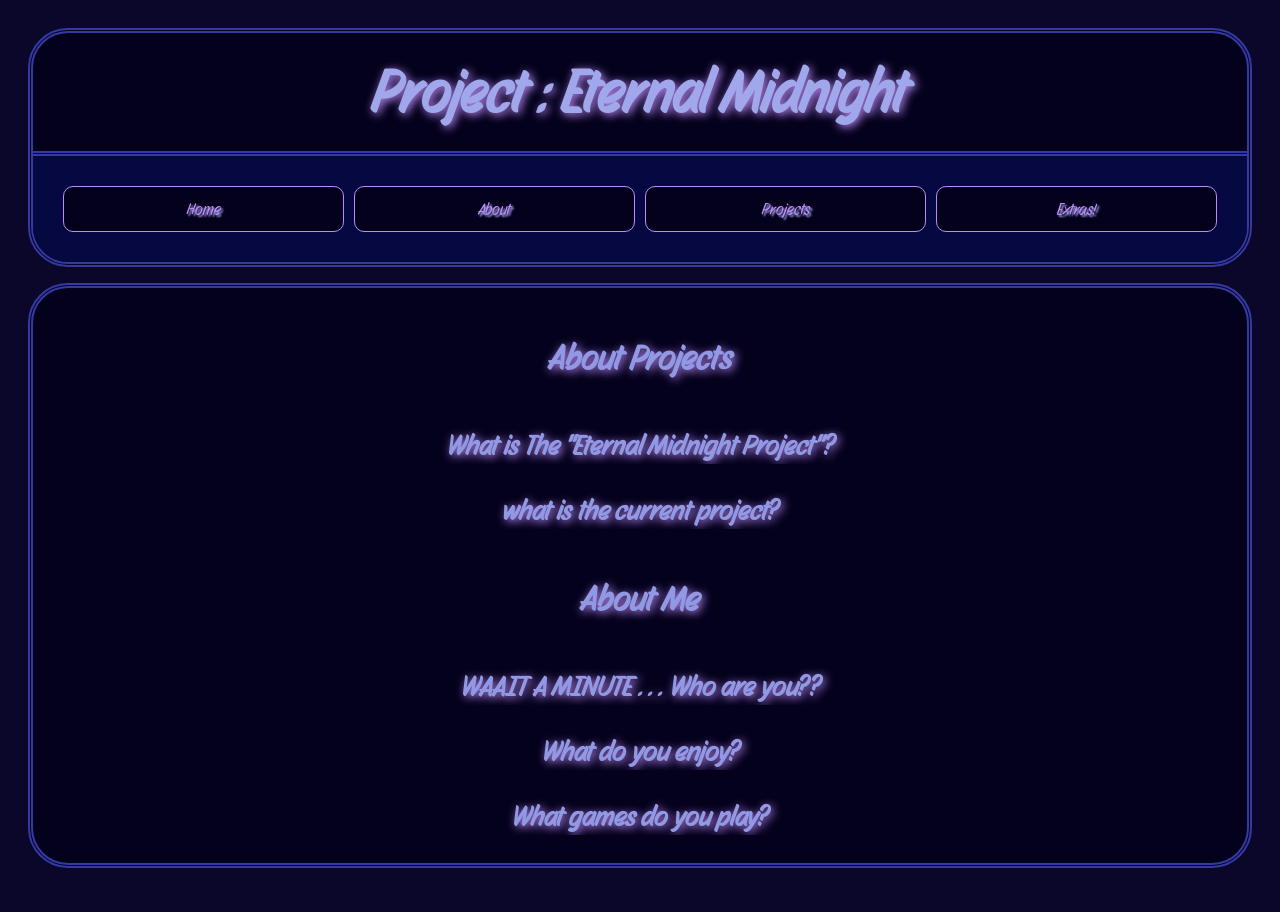
==== pages/About.html @ 1077b7e6 "Add files via upload" ====
<!DOCTYPE html>
<html>
   <head>
      <link href="../style/style.css" rel="stylesheet">
      <script src="../script/script.js" defer></script>
      <meta name = "viewpoint" contect="width=device-width">
      <title> Project: Eternal Midnight </title>
      <link rel="preconnect" href="https://fonts.googleapis.com">
      <link rel="preconnect" href="https://fonts.gstatic.com" crossorigin>
      <link href="https://fonts.googleapis.com/css2?family=Story+Script&display=swap" rel="stylesheet">
      <link rel="icon" type="image/x-icon" href="../images/Eternity.ico">
   </head>

   <body>
      <header>
         <h1>Project : Eternal Midnight</h1>
         <nav >
            <ul class="navbar">
               <li class="navbarit"><a href="../index.html">Home</a></li>
               <li class="navbarit"><a href="About.html">About</a></li>
               <li class="navbarit"><a href="Projects.html">Projects</a></li>
               <li class="navbarit"><a href="Extra.html">Extras!</a></li>
            </ul>
         </nav>
      </header>

      <main>
         <section class="about">
            <h4 class="head4">About Projects</h4>
            <h3 class="heading3" id="head3">What is The "Eternal Midnight Project"?</h3>
            <p class="Aboutquestions">
               The "Eternal Midnight Project", which i might change to just "Project : Eternity" , is the main website where all other projects will be linked , and where i will post about them (and about me ofc)
            </p>
            <h3 class="heading3" id="head3">what is the current project?</h3>
            <p class="Aboutquestions">this one , silly!</p>
            <h4 class="head4">About Me<h4>
            <h3 class="heading3" id="head3">WAAIT A MINUTE . . . Who are you??</h3>
            <p class="Aboutquestions">yes the questian text is a refrance , anyway , i'm Yoruu (not my real name) just a guy who loves coding </p>
            <h3 class="heading3" id="head3">What do you enjoy?</h3>
            <p class="Aboutquestions">i enjoy music , any type (mostly calm though, i don't really like blasting my ears off , piano is best) , my favorite music is "lament" by "invadable Harmony" ..</p>
            <h3 class="heading3" id="head3">What games do you play?</h3>
            <p class="Aboutquestions">i play : terraria (modded mostly) , minecraft , hollow knight and silksong , ori and the blind forest (will of the wisps refuses to start on my pc :>)</p>


      </main>
   </body>
---- style/style.css ----
html {
	background-color: #0b072b;


	font-family: "Story Script", sans-serif;
}

body {
	width: auto;
	margin: center;

	padding: 20px 20px 20px 20px;
	
}

header {
	display: flow-root;
	overflow: auto ;
    background-color: #04011c;
	border: 5px double #3539a4;
	border-radius: 40px;
	border-sh
}

.navbar {
	list-style-type: none;
	margin: 0px;
	height: 60px;
	padding: 30px;
	background-color: #060941;
	border-top:5px double #3539a4; 
	display: flex;
	flex-wrap: wrap;
	justify-content: space-around;
	gap: 10px;
	height: auto;
}

.navbar .navbarit{
	flex: 1 1 200px;
	max-width: 300px;
}

.navbar .navbarit a {
	display: block;
	color: #bc8cf8;
	text-align: center;
	padding: 12px 12px;
	text-shadow: 2px 2px  2px #a0a8eb;
	text-decoration: none;
	background-color: #04011c;
	border: 1px double; #3539a4;
	border-radius: 10px;
	transition: all 0.3s ease;
}

.navbar .navbarit a:hover{
	color: #7c44bc;
	background-color: #2a2b8e;
	border-color: #bc8cf8;
}

main {
	border: 5px double #3539a4;
	border-radius: 40px;
	margin: 1em 0;
	background-color: #04011c;
}


h1 {
	margin: 0;
	padding: 20px 0;
	color: #a0a8eb;
	font-size: 60px;
	text-align: center;
	text-shadow: 2px 2px 10px #bc8cf8;
}
.About {
	display: block;
	font-size: 35px;
	text-align: center;
	color: #9299e4;
	text-shadow: 2px 2px 10px #bc8cf8;
	justify-content: center;

}

.Extras {
	display: block;
	font-size: 35px;
	text-align: center;
	color: #9299e4;
	text-shadow: 2px 2px 10px #bc8cf8;
	justify-content: center;

}

.head4 {
	display: block;
	font-size: 35px;
	text-align: center;
	color: #9299e4;
	text-shadow: 2px 2px 10px #bc8cf8;
}
#heading4 {
	display: block;
	font-size: 40px;
	text-align: center;
	color: #9299e4;
	text-shadow: 2px 2px 10px #bc8cf8;

}

.heading3{
	cursor: pointer;
	display: flow-root;
	overflow: auto ;
	font-size: 28px ;
	text-align: center;
	color: #9299e4;
	text-shadow: 2px 2px 10px #bc8cf8;
}

.Aboutquestions {
	display: none;
	font-size: 20px ;
	text-align: center;
	color: #9299e4;
	text-shadow: 2px 2px 10px #bc8cf8;
}

.extras {
	display: none;
	font-size: 20px ;
	text-align: center;
	color: #9299e4;
	text-shadow: 2px 2px 10px #bc8cf8;
}

.Products {
	display: none;
	font-size: 20px ;
	text-align: center;
	color: #9299e4;
	text-shadow: 2px 2px 10px #bc8cf8;
}


#homepara {
	display: flow-root;
	overflow: auto ;
	font-size: 25px ;
	text-align: center;
	color: #9299e4;
	text-shadow: 2px 2px 10px #bc8cf8;
}

img {
	display: block;
	margin: 0 auto;
	max-width: 100%;
}
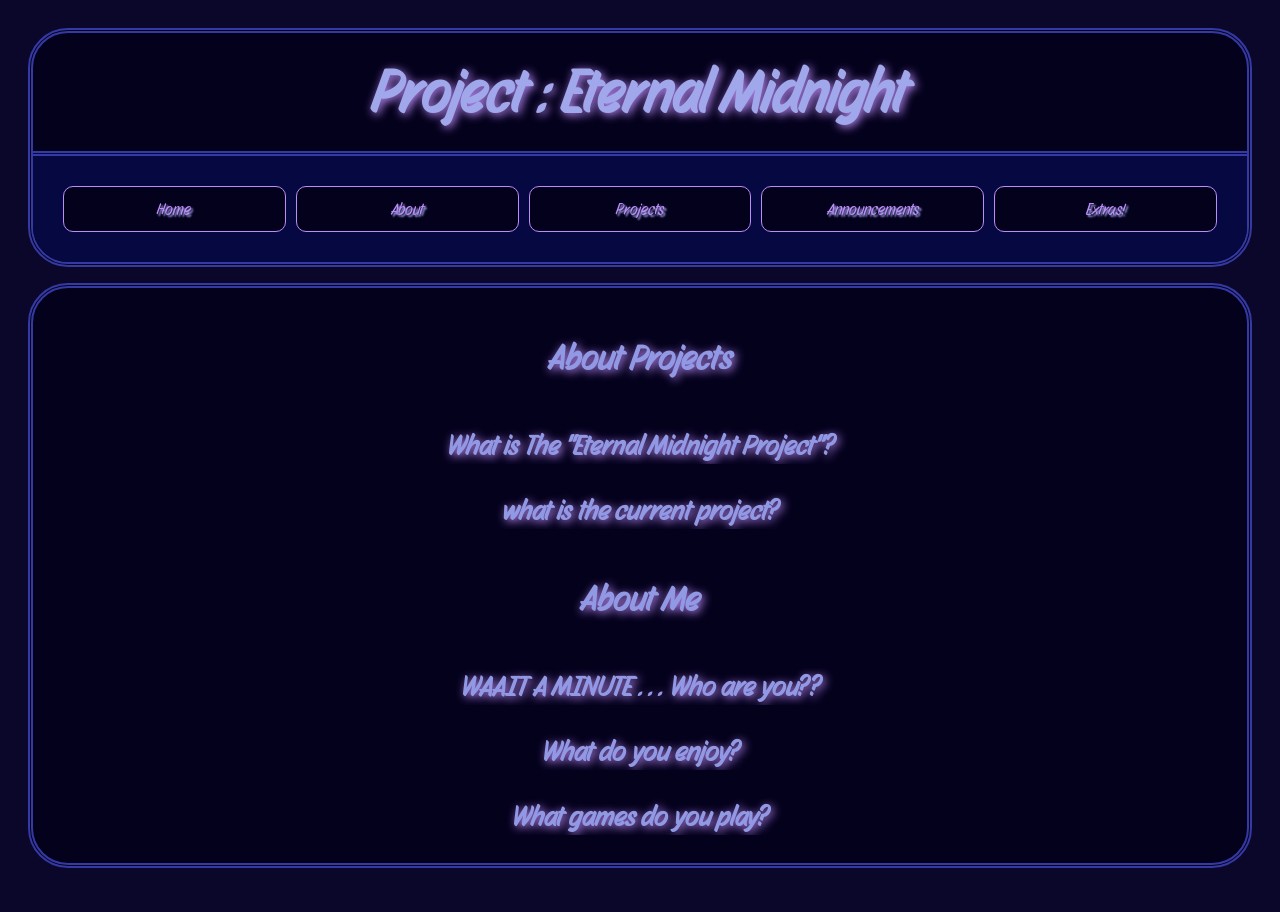
==== commit d67eb27b: "edited" ====
--- a/pages/About.html
+++ b/pages/About.html
@@ -19,6 +19,7 @@
                <li class="navbarit"><a href="../index.html">Home</a></li>
                <li class="navbarit"><a href="About.html">About</a></li>
                <li class="navbarit"><a href="Projects.html">Projects</a></li>
+               <li class="navbarit"><a href="Announcements.html">Announcements</a></li>
                <li class="navbarit"><a href="Extra.html">Extras!</a></li>
             </ul>
          </nav>
@@ -32,7 +33,7 @@
                The "Eternal Midnight Project", which i might change to just "Project : Eternity" , is the main website where all other projects will be linked , and where i will post about them (and about me ofc)
             </p>
             <h3 class="heading3" id="head3">what is the current project?</h3>
-            <p class="Aboutquestions">this one , silly!</p>
+            <p class="Aboutquestions">the music player "Project : Catalyst"</p>
             <h4 class="head4">About Me<h4>
             <h3 class="heading3" id="head3">WAAIT A MINUTE . . . Who are you??</h3>
             <p class="Aboutquestions">yes the questian text is a refrance , anyway , i'm Yoruu (not my real name) just a guy who loves coding </p>
--- a/style/style.css
+++ b/style/style.css
@@ -130,6 +130,14 @@
 	text-shadow: 2px 2px 10px #bc8cf8;
 }
 
+.announcments {
+	display: none;
+	font-size: 20px ;
+	text-align: center;
+	color: #9299e4;
+	text-shadow: 2px 2px 10px #bc8cf8;
+}
+
 .extras {
 	display: none;
 	font-size: 20px ;
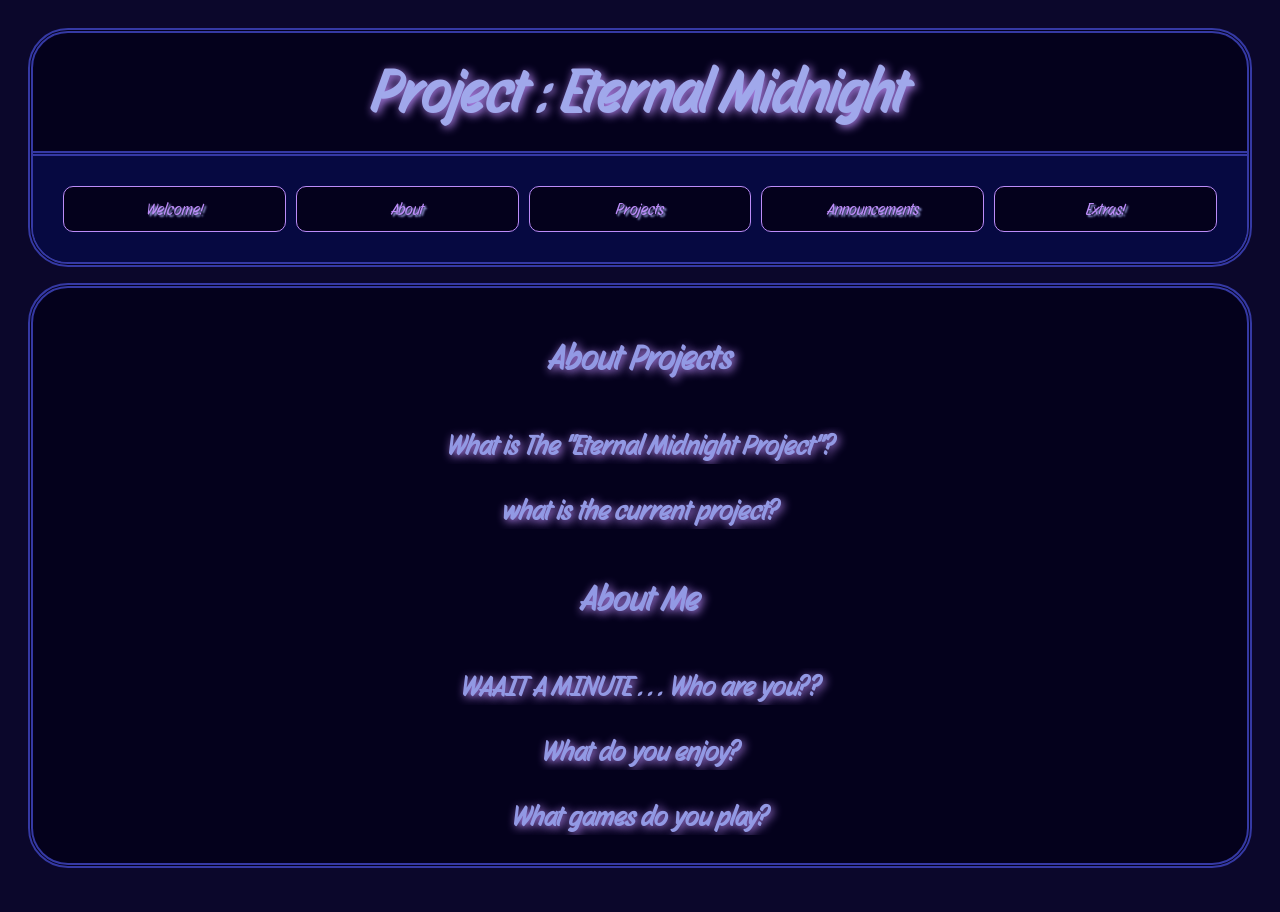
==== commit 6be3f580: "updated "Home" to "Welcome!"" ====
--- a/pages/About.html
+++ b/pages/About.html
@@ -16,7 +16,7 @@
          <h1>Project : Eternal Midnight</h1>
          <nav >
             <ul class="navbar">
-               <li class="navbarit"><a href="../index.html">Home</a></li>
+               <li class="navbarit"><a href="../index.html">Welcome!</a></li>
                <li class="navbarit"><a href="About.html">About</a></li>
                <li class="navbarit"><a href="Projects.html">Projects</a></li>
                <li class="navbarit"><a href="Announcements.html">Announcements</a></li>
@@ -44,4 +44,4 @@
 
 
       </main>
-   </body>+   </body>
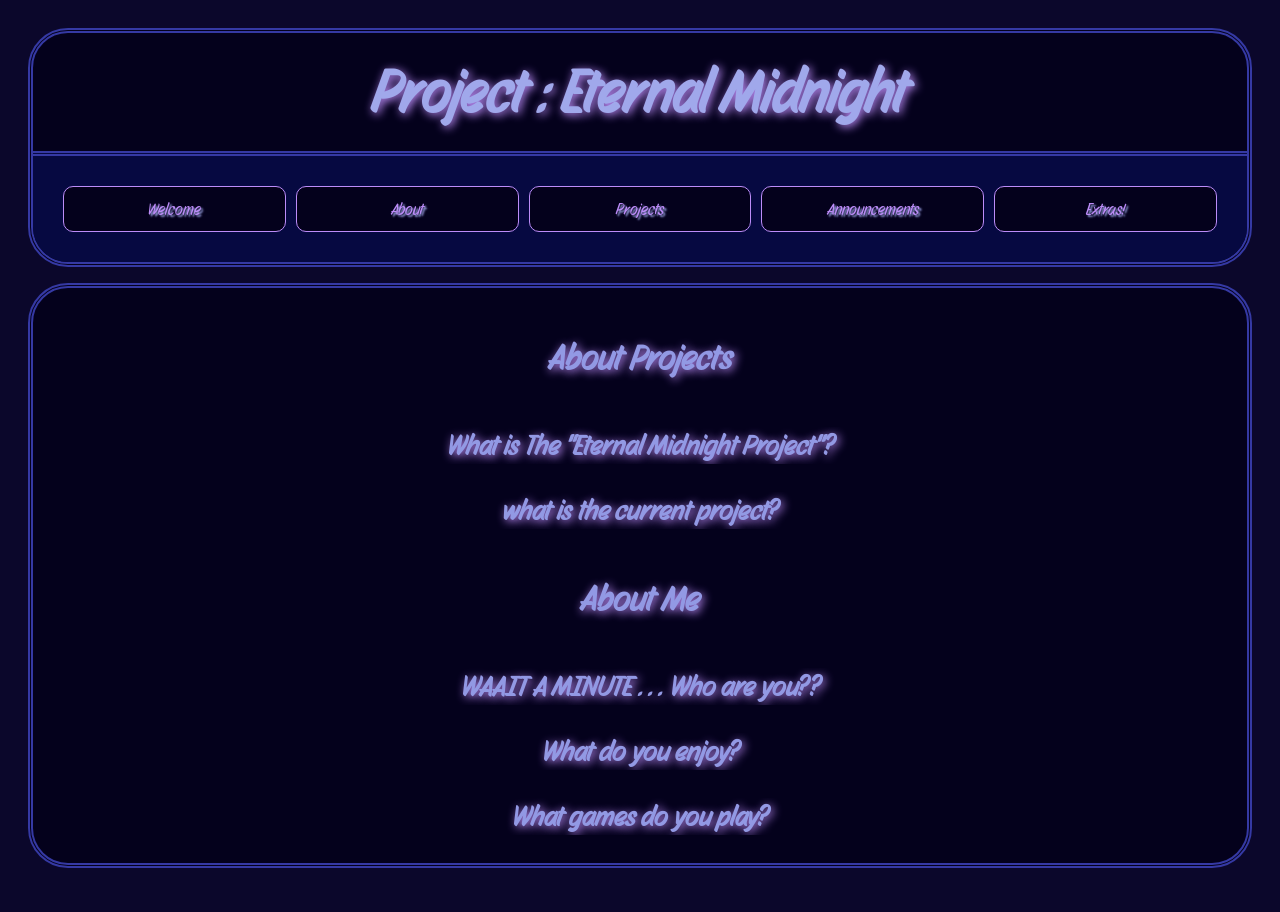
==== commit 3289abfe: "updates to some stuff" ====
--- a/pages/About.html
+++ b/pages/About.html
@@ -16,7 +16,7 @@
          <h1>Project : Eternal Midnight</h1>
          <nav >
             <ul class="navbar">
-               <li class="navbarit"><a href="../index.html">Welcome!</a></li>
+               <li class="navbarit"><a href="../index.html">Welcome</a></li>
                <li class="navbarit"><a href="About.html">About</a></li>
                <li class="navbarit"><a href="Projects.html">Projects</a></li>
                <li class="navbarit"><a href="Announcements.html">Announcements</a></li>
@@ -30,10 +30,10 @@
             <h4 class="head4">About Projects</h4>
             <h3 class="heading3" id="head3">What is The "Eternal Midnight Project"?</h3>
             <p class="Aboutquestions">
-               The "Eternal Midnight Project", which i might change to just "Project : Eternity" , is the main website where all other projects will be linked , and where i will post about them (and about me ofc)
+               The "Eternal Midnight Project", is the main website where all other projects will be linked , and where i will post about them (and about me ofc)
             </p>
             <h3 class="heading3" id="head3">what is the current project?</h3>
-            <p class="Aboutquestions">the music player "Project : Catalyst"</p>
+            <p class="Aboutquestions">the music player "Project : Penumbra"</p>
             <h4 class="head4">About Me<h4>
             <h3 class="heading3" id="head3">WAAIT A MINUTE . . . Who are you??</h3>
             <p class="Aboutquestions">yes the questian text is a refrance , anyway , i'm Yoruu (not my real name) just a guy who loves coding </p>
@@ -44,4 +44,4 @@
 
 
       </main>
-   </body>
+   </body>
--- a/style/style.css
+++ b/style/style.css
@@ -67,6 +67,14 @@
 	background-color: #04011c;
 }
 
+.Announcements {
+	border: none !important;
+    background-color: transparent !important;
+    display: flex;
+    flex-direction: column; 
+    gap: 30px;
+}
+
 
 h1 {
 	margin: 0;
@@ -76,7 +84,62 @@
 	text-align: center;
 	text-shadow: 2px 2px 10px #bc8cf8;
 }
-.About {
+.about {
+	display: block;
+	font-size: 35px;
+	text-align: center;
+	color: #9299e4;
+	text-shadow: 2px 2px 10px #bc8cf8;
+	justify-content: center;
+
+}
+
+.Abbout {
+	width: 100%;
+	box-sizing: border-box;
+	border: 5px double #3539a4;
+	border-radius: 40px;
+	margin: 1em 0;
+	padding: 20px;
+	background-color: #04011c;
+	display: block;
+	font-size: 35px;
+	text-align: center;
+	color: #9299e4;
+	text-shadow: 2px 2px 10px #bc8cf8;
+	justify-content: center;
+
+}
+
+.changelogs {
+	width: 100%;
+	box-sizing: border-box;
+	border: 5px double #3539a4;
+	border-radius: 40px;
+	margin: 1em 0;
+	padding: 20px;
+	background-color: #04011c;
+	display: block;
+	font-size: 35px;
+	text-align: center;
+	color: #9299e4;
+	text-shadow: 2px 2px 10px #bc8cf8;
+	justify-content: center;
+
+}
+
+.pro3 {
+	display: flow-root;
+	overflow: auto;
+}
+
+.pro2 {
+	width: 100%;
+	box-sizing: border-box;
+	border-top: 5px double #3539a4;
+	margin-bottom: 0;
+	padding: 20px;
+	background-color: #04011c;
 	display: block;
 	font-size: 35px;
 	text-align: center;
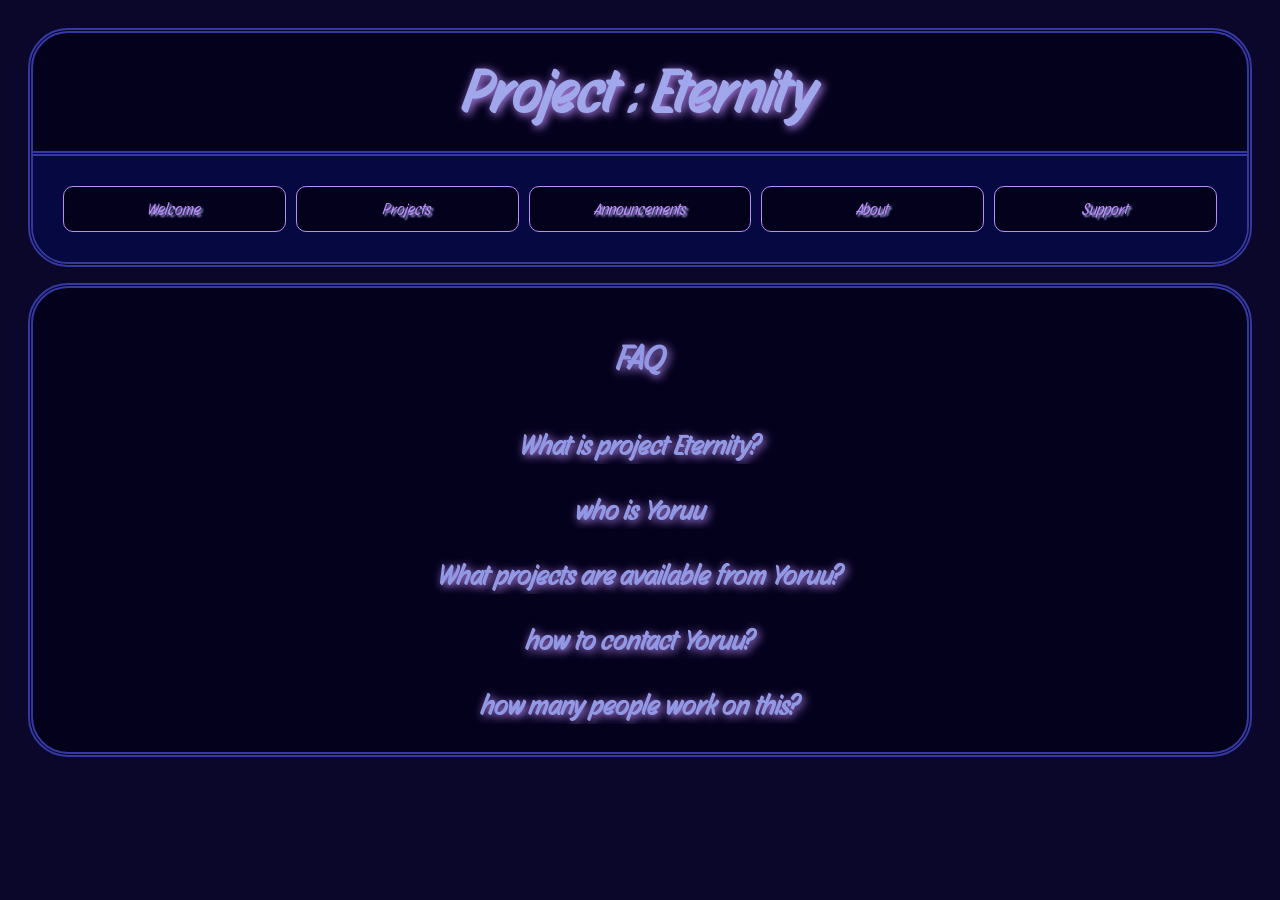
==== commit bd9d841c: "website revamp" ====
--- a/pages/About.html
+++ b/pages/About.html
@@ -4,7 +4,7 @@
       <link href="../style/style.css" rel="stylesheet">
       <script src="../script/script.js" defer></script>
       <meta name = "viewpoint" contect="width=device-width">
-      <title> Project: Eternal Midnight </title>
+      <title> Project: Eternity</title>
       <link rel="preconnect" href="https://fonts.googleapis.com">
       <link rel="preconnect" href="https://fonts.gstatic.com" crossorigin>
       <link href="https://fonts.googleapis.com/css2?family=Story+Script&display=swap" rel="stylesheet">
@@ -13,34 +13,31 @@
 
    <body>
       <header>
-         <h1>Project : Eternal Midnight</h1>
+         <h1>Project : Eternity</h1>
          <nav >
             <ul class="navbar">
                <li class="navbarit"><a href="../index.html">Welcome</a></li>
-               <li class="navbarit"><a href="About.html">About</a></li>
                <li class="navbarit"><a href="Projects.html">Projects</a></li>
                <li class="navbarit"><a href="Announcements.html">Announcements</a></li>
-               <li class="navbarit"><a href="Extra.html">Extras!</a></li>
+               <li class="navbarit"><a href="About.html">About</a></li>
+               <li class="navbarit"><a href="Extra.html">Support</a></li>
             </ul>
          </nav>
       </header>
 
       <main>
          <section class="about">
-            <h4 class="head4">About Projects</h4>
-            <h3 class="heading3" id="head3">What is The "Eternal Midnight Project"?</h3>
-            <p class="Aboutquestions">
-               The "Eternal Midnight Project", is the main website where all other projects will be linked , and where i will post about them (and about me ofc)
-            </p>
-            <h3 class="heading3" id="head3">what is the current project?</h3>
-            <p class="Aboutquestions">the music player "Project : Penumbra"</p>
-            <h4 class="head4">About Me<h4>
-            <h3 class="heading3" id="head3">WAAIT A MINUTE . . . Who are you??</h3>
-            <p class="Aboutquestions">yes the questian text is a refrance , anyway , i'm Yoruu (not my real name) just a guy who loves coding </p>
-            <h3 class="heading3" id="head3">What do you enjoy?</h3>
-            <p class="Aboutquestions">i enjoy music , any type (mostly calm though, i don't really like blasting my ears off , piano is best) , my favorite music is "lament" by "invadable Harmony" ..</p>
-            <h3 class="heading3" id="head3">What games do you play?</h3>
-            <p class="Aboutquestions">i play : terraria (modded mostly) , minecraft , hollow knight and silksong , ori and the blind forest (will of the wisps refuses to start on my pc :>)</p>
+            <h4 class="head4">FAQ</h4>
+            <h3 class="heading3" id="head3">What is project Eternity?</h3>
+            <p class="Aboutquestions">Project Eternity is the developer (Yoruu) website , it was created as a main hub to know all about him and his projects</p>
+            <h3 class="heading3" id="head3">who is Yoruu</h3>
+            <p class="Aboutquestions">a young developer from egypt , still a minor,</p>
+            <h3 class="heading3" id="head3">What projects are available from Yoruu?</h3>
+            <p class="Aboutquestions">Currently only project Eternity , project Penumbra coming soon </p>
+            <h3 class="heading3" id="head3">how to contact Yoruu?</h3>
+            <p class="Aboutquestions">My socials are placed in Support , however , i would prefer it if you don't contact me </p>
+            <h3 class="heading3" id="head3">how many people work on this?</h3>
+            <p class="Aboutquestions">just 1 : yoruu</p>
 
 
       </main>
--- a/style/style.css
+++ b/style/style.css
@@ -67,6 +67,12 @@
 	background-color: #04011c;
 }
 
+.ULL .Li {
+	color: #bc8cf8;
+	text-shadow: 2px 2px  2px #a0a8eb;
+	text-decoration: none;
+}
+
 .Announcements {
 	border: none !important;
     background-color: transparent !important;
@@ -185,6 +191,15 @@
 	text-shadow: 2px 2px 10px #bc8cf8;
 }
 
+.H2{
+	display: flow-root;
+	overflow: auto ;
+	font-size: 28px ;
+	text-align: center;
+	color: #9299e4;
+	text-shadow: 2px 2px 10px #bc8cf8;
+}
+
 .Aboutquestions {
 	display: none;
 	font-size: 20px ;
